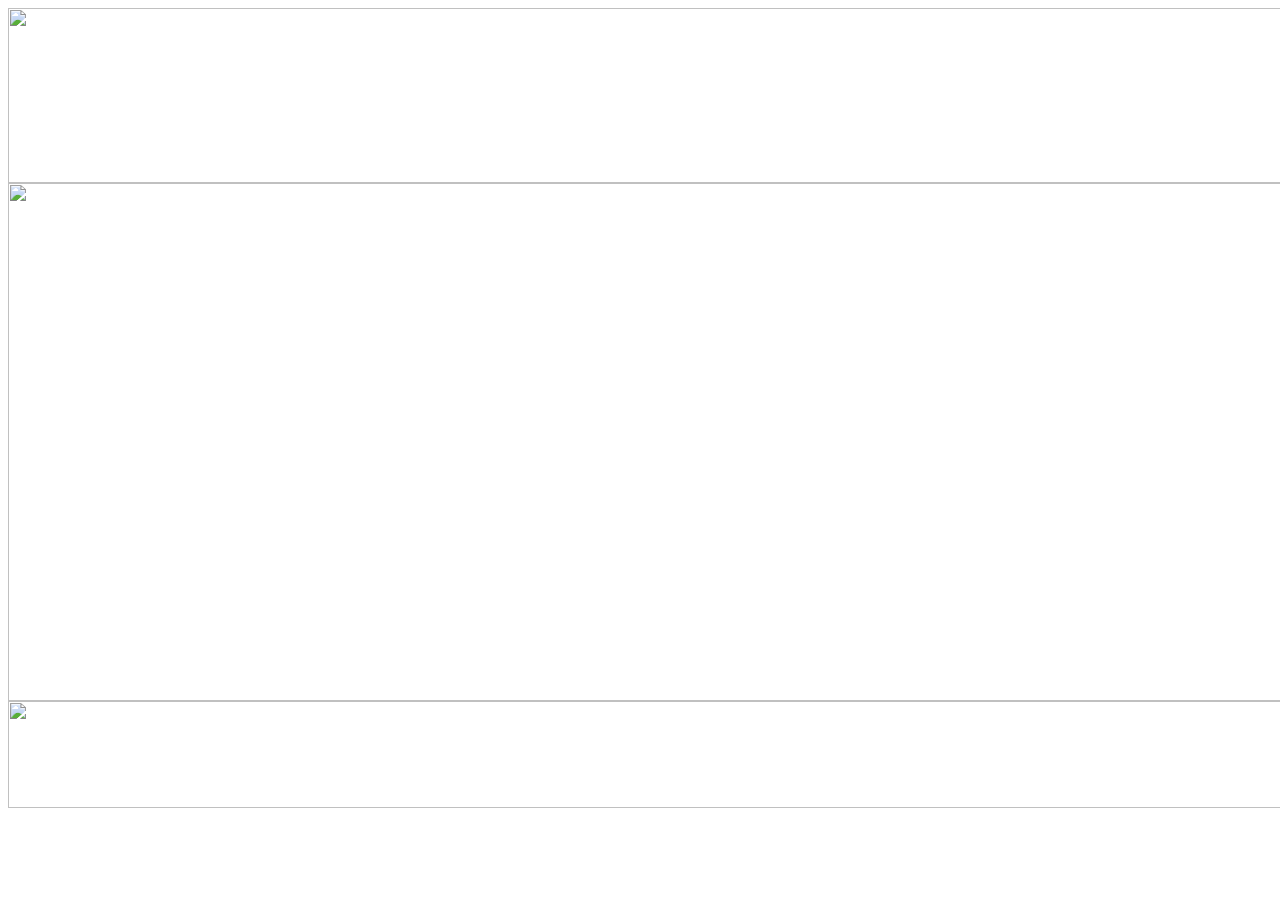
==== index.html @ edaa20aa "Add files via upload" ====
<!DOCTYPE html PUBLIC "-//W3C//DTD XHTML 1.0 Transitional//EN" "http://www.w3.org/TR/xhtml1/DTD/xhtml1-transitional.dtd">
<html xmlns="http://www.w3.org/1999/xhtml">
<head>
<meta http-equiv="Content-Type" content="text/html; charset=utf-8" />
<title>慢活時光</title>
</head>

<body>
<table width="200" border="0" align="center" cellpadding="0" cellspacing="0">
  <tr>
    <td><img src="images/index99_1.jpg" width="1280" height="175" /></td>
  </tr>
  <tr>
    <td><img src="images/index99_2.jpg" width="1280" height="518" /></td>
  </tr>
  <tr>
    <td><img src="images/index99_3.jpg" width="1280" height="107" /></td>
  </tr>
</table>
</body>
</html>
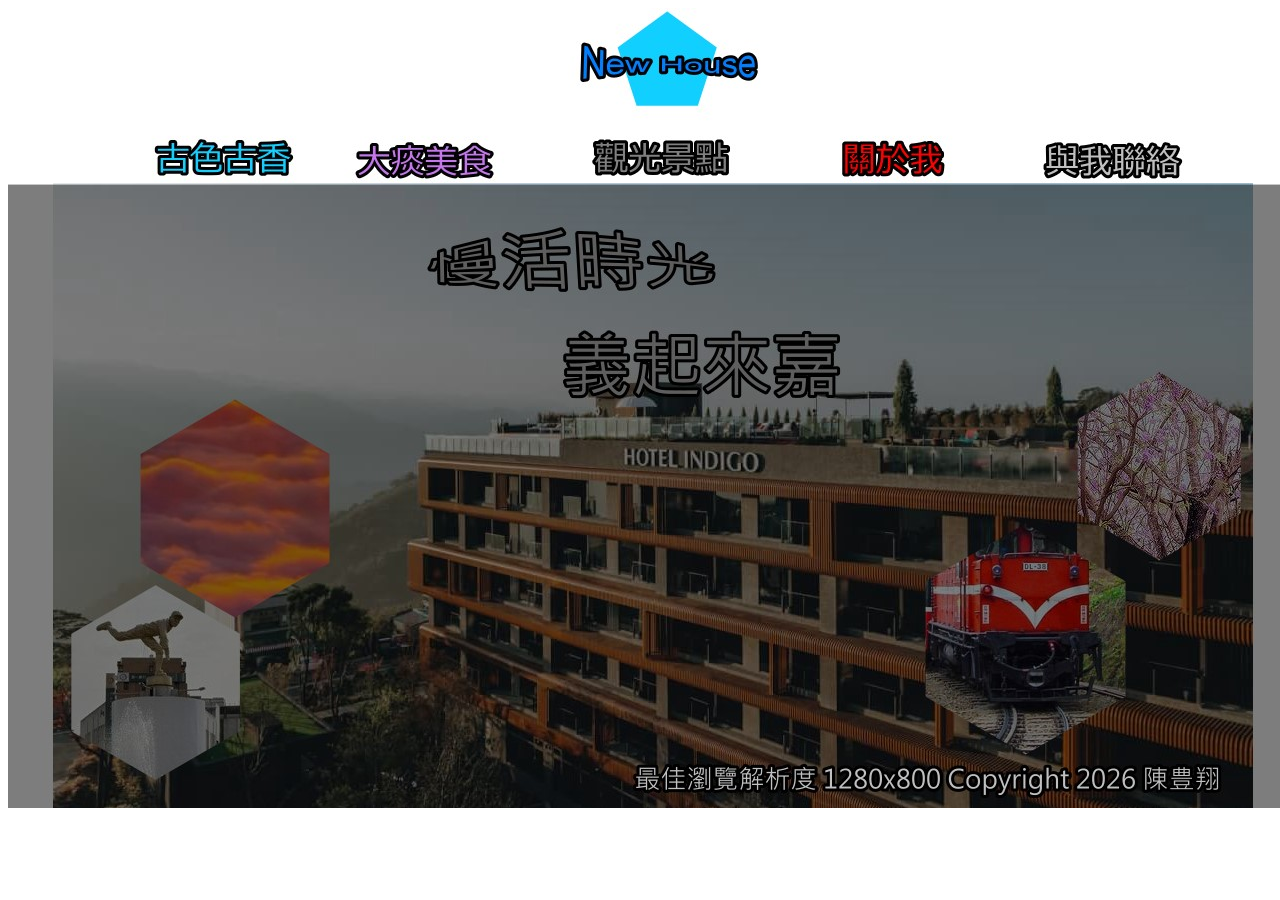
==== commit 62ede397: "Add files via upload" ====
--- a/index.html
+++ b/index.html
@@ -8,7 +8,7 @@
 <body>
 <table width="200" border="0" align="center" cellpadding="0" cellspacing="0">
   <tr>
-    <td><img src="images/index99_1.jpg" width="1280" height="175" /></td>
+    <td><img src="images/index99_1.jpg" width="1280" height="175" usemap="#Map" border="0" /></td>
   </tr>
   <tr>
     <td><img src="images/index99_2.jpg" width="1280" height="518" /></td>
@@ -17,5 +17,13 @@
     <td><img src="images/index99_3.jpg" width="1280" height="107" /></td>
   </tr>
 </table>
+
+<map name="Map" id="Map">
+  <area shape="rect" coords="134,129,291,172" href="main.html" />
+  <area shape="rect" coords="338,131,492,173" href="new2.html" />
+  <area shape="rect" coords="577,129,729,173" href="new3.html" />
+  <area shape="rect" coords="822,128,945,172" href="new4.html" />
+  <area shape="rect" coords="1034,130,1178,175" href="new5.html" />
+</map>
 </body>
 </html>
